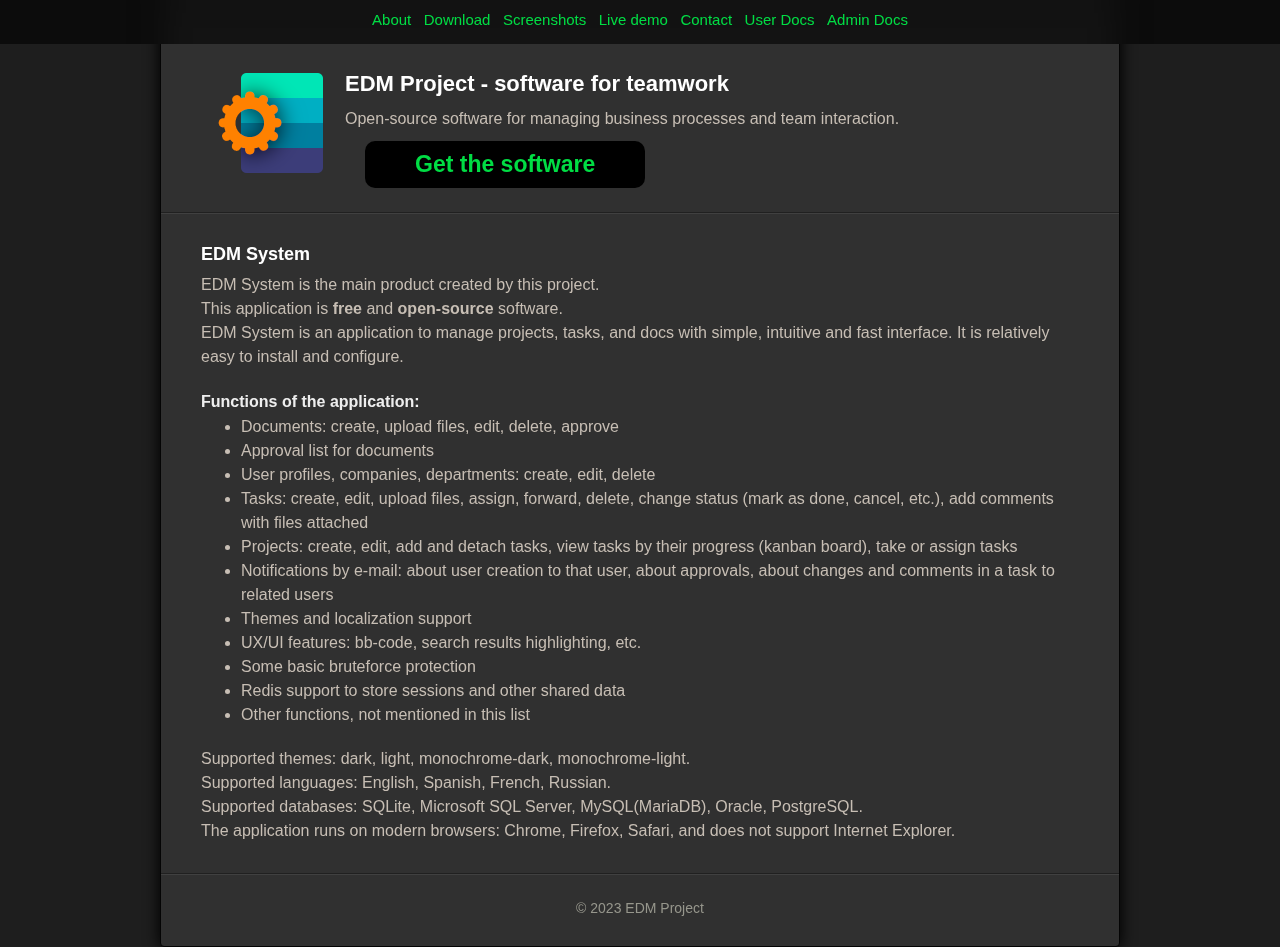
==== index.html @ 8ed85910 "Recreated the repository" ====
<!DOCTYPE html>
<html lang="en">
<head><meta charset="UTF-8">
<meta name="viewport" content="width=device-width, initial-scale=1.0">
<meta http-equiv="X-UA-Compatible" content="ie=edge">
<link href="https://fonts.googleapis.com/css2?family=Bitter:ital,wght@0,400;0,600;1,400;1,600&display=swap" rel="stylesheet">
<link href="style.css" rel="stylesheet">
<link rel="shortcut icon" href="edm-project-icon.png">
<link rel="icon" href="edm-project-icon.png">
<title>EDM Project - software for teamwork</title>
<meta name="description" content="Electronic document, project, task tracking system for teamwork. Kanban boards. Document approval process. 
EDM Project offers the open-source server app to manage team, docs, jobs, projects, other business processes.">
</head>
<body>
<nav id="navbar" class="navbar">
  <div class="mobilemenu burger" onclick="showMobileMenu();">
  <div class="bline bline1"></div>
  <div class="bline bline2"></div>
  </div>
  <ul id="menu" class="menu">
      <li class="navitem"><a href="/">About</a></li>
      <li class="navitem"><a href="download.html">Download</a></li>
      <li class="navitem"><a href="screens.html">Screenshots</a></li>
      <li class="navitem"><a href="demo.html">Live demo</a></li>
      <li class="navitem"><a href="contact.html">Contact</a></li>
      <li class="navitem"><a href="manual.html">User Docs</a></li>
      <li class="navitem"><a href="manual-admin.html">Admin Docs</a></li>
  </ul>
</nav>

<div class="shadowbox">
  <div class="block top">
    <img class="floating" width="128px" height="128px" src="edm-project-icon.png" alt="EDM Project Logo">
    <h1 class="nearfloat">EDM Project - software for teamwork</h1>
    <p class="nearfloat">Open-source software for managing business processes and team interaction.</p>
    <a class="nearfloat big" href="download.html">Get the software</a>
    <p class="clearboth"></p>
  </div>

  <div class="block main">

    <h2>EDM System</h2>
    <p>EDM System is the main product created by this project.</p>
    <p>This application is <strong>free</strong> and <strong>open-source</strong> software.</p>
    <p>EDM System is an application to manage projects, tasks, and docs with simple, intuitive and fast interface.
      It is relatively easy to install and configure.</p>
    <br>

    <h3>Functions of the application:</h3> 
    <ul class="marginbottom">
      <li>Documents: create, upload files, edit, delete, approve</li>
      <li>Approval list for documents</li>
      <li>User profiles, companies, departments: create, edit, delete</li>
      <li>Tasks: create, edit, upload files, assign, forward, delete, change status (mark as done, cancel, etc.), add comments with files attached</li>
      <li>Projects: create, edit, add and detach tasks, view tasks by their progress (kanban board), take or assign tasks</li>
      <li>Notifications by e-mail: about user creation to that user, about approvals, about changes and comments in a task to related users</li>
      <li>Themes and localization support</li>
      <li>UX/UI features: bb-code, search results highlighting, etc.</li>
      <li>Some basic bruteforce protection</li>
      <li>Redis support to store sessions and other shared data</li>
      <li>Other functions, not mentioned in this list</li>
    </ul>
    <p>Supported themes: dark, light, monochrome-dark, monochrome-light.</p>
    <p>Supported languages: English, Spanish, French, Russian.</p>
    <p>Supported databases: SQLite, Microsoft SQL Server, MySQL(MariaDB), Oracle, PostgreSQL.</p>
    <p class="marginbottom">The application runs on modern browsers: Chrome, Firefox, Safari, and does not support Internet Explorer.</p>
  </div>

  <div class="block bottom">© 2023 EDM Project</div>
  </div>
  <script src="foundation.js"></script>
</body>
</html>
---- style.css ----
@import url('https://fonts.googleapis.com/css2?family=Arimo:ital,wght@0,400;0,600;0,700;1,400;1,600;1,700&family=Comfortaa:wght@400;700&family=IBM+Plex+Sans:ital,wght@0,400;0,600;1,400&family=Noto+Sans:ital,wght@0,400;0,600;0,700;1,400;1,600;1,700&display=swap');

* {box-sizing: border-box; margin: 0;}
:root {
  -webkit-font-smoothing: antialiased;
  -moz-osx-font-smoothing: grayscale;
  -webkit-text-size-adjust: none;
  color-scheme: dark;
}
body {
  background-color: #1e1e1e;
  margin: 0;
  font-family: 'IMB Plex', sans-serif;
}
.shadowbox {
  border: 1px solid #040404;
  border-radius: 4px;
  margin: 0 auto;
  background-color: #303030;
  -webkit-box-shadow: 0 0 15px 1px #040404;
  -moz-box-shadow: 0 0 15px 1px #040404;
  box-shadow: 0 0 15px 1px #000;
  max-width: 960px;
  min-width: 320px;
}
.block {
  padding: 10px 40px;
  color: #c7beb4;
  display: block;
  margin: 0;
  font-size: 16px;
  text-align: left;
}
.top {
  padding-top: 50px;
  border-bottom: 1px solid #202020;
}
.main{
  border-top: 1px solid #404040;
  border-bottom: 1px solid #202020;
}
.bottom {
  border-top: 1px solid #404040;
  color: #96968c;
  font-size: 14px;
  text-align: center;
  padding-top: 25px;
  padding-bottom: 30px;
}

.flexcontainer {
  display: flex;
  flex-wrap: wrap;
  justify-content: center;
}
.flexitem {margin: 0px; width: 100%;}
.flexhalf {margin: 0px; width: 49%;}
.flexmobile {margin: 10px; width: 40%;}

h1 {color: #fff; font-size: 22px; margin-top: 20px; margin-bottom: 10px;}
h2 {color: #fff; font-size: 18px; margin-top: 20px; margin-bottom: 8px;}
h3 {color: #eee; font-size: 16px; margin-top: 6px; margin-bottom: 4px;}
p, li {line-height: 24px;}

.green {color: #0f0; padding: 8px 0;}
.red {color: #f52; padding: 8px 0;}
.disappear {animation: 8.1s linear fadeout;}
@keyframes fadeout {
  0% {opacity: 1; transform: scale(1, 1);}
  80% {opacity: 1; transform: scale(1, 1);}
  99% {opacity: 0; transform: scale(1, 0.1);}
}

a, a:visited {color: #4df; text-decoration: none;}
a:hover {color: #8aee8a; text-decoration: underline;}



.navbar {
  position: fixed;
  top: 0; left: 0;
  width: 100%;
  text-align: center;
  margin: 0; padding: 0;
  background-color: rgba(0, 0, 0, 0.6);
  backdrop-filter: blur(8px);
  z-index: 65532;
  -webkit-backdrop-filter: saturate(160%) blur(16px);
  backdrop-filter: saturate(160%) blur(16px);
}
.menu {list-style: none; margin: 0; padding: 0;}
.mobilemenu {display: none;}
li.navitem {margin: 0; display: inline-block;}
li.navitem a {
  padding: 8px 4px;
  display: inline-block;
  color: #0d4;
  font-size: 15px;
  text-decoration: none;
  border-bottom: 4px solid rgba(47, 80, 155, 0.0);
}
li.selected a {color: #eee; border-bottom: 4px solid #eee;}
li.navitem a:hover {color: #8f0; border-bottom: 4px solid #8f0;}
.logo {margin: 0; padding: 0; display: inline-block; vertical-align: middle; width: 80px; height: 40px;}
#logo, #logo:hover {margin: 0; padding: 0; border: none;}
.fullscreen {
  position: fixed; left: 0; top: 0; z-index: 65535;
  background-color: #000;
  width: 100%; height: 100%;
}



code, pre {
    font-family: 'Courier New', Courier, monospace;
    background-color: #504040;
    color: #ffd;
    border-radius: 4px;
    padding-left: 2px; padding-right: 2px;
}
.big {
  display: inline-block;
  font-size: 23px;
  font-weight: bold;
  background-color: #000;
  padding: 10px 50px;
  margin: 10px 10px 10px 20px;
  border-radius: 10px;
  transition: border-radius 0.19s ease 0s;
}
.big:hover {border-radius: 50px;}
a.big, a.big:visited {text-decoration: none; color: #0d4;}
a.big:hover {text-decoration: none; color: #8f0;}

b {color: #ddd;}
.margintop{margin-top: 20px;}
.marginbottom{margin-bottom: 20px;}
.floating {float: left; margin: 8px;}
.nearfloat {overflow: hidden;}
.clearboth {clear: both;}
.button {
  margin: 4px 0;
  border: 0;
  padding: 8px 40px;
  font-family: inherit;
  font-size: 1em;
  text-align: center;
  color: #fff;
  text-shadow: 1px 1px 1px #000;
  border-radius: 4px;
  background-color: #505050;
  background-image: linear-gradient(to top left, rgba(0, 0, 0, .2), rgba(0, 0, 0, .2) 30%, rgba(0, 0, 0, 0));
  box-shadow: inset 2px 2px 3px rgba(180, 170, 170, .6), inset -2px -2px 3px rgba(0, 0, 0, .6);
  transition: all 0.2s ease 0s;
}
.button:hover {background-color: #636058;}
.button:active {
  padding: 10px 38px 6px 42px;
  background-color: #404040;
  box-shadow: inset -2px -2px 3px rgba(100, 90, 90, .6),
              inset 2px 2px 3px rgba(0, 0, 0, .6);
}
.textinput {
  margin: 0;
  max-width: 100%;
  display: inline-block;
  font-family: inherit;
  font-size: 1em;
  color: #000;
  background-color: #a98;
  border: 1px solid #444;
  border-radius: 4px;
  padding: 8px 8px;
  box-shadow: inset 1px 1px 3px 0px #987, 1px 1px 3px 0px #222;
}
.textinput:hover {
  box-shadow: inset 1px 1px 4px 0px #544, 1px 1px 4px 0px #333;
  border: 1px solid #0ff;
}
.textinput:focus, .textinput:active {
  box-shadow: inset 1px 1px 4px 0px #544, 1px 1px 4px 0px #333;
  border: 1px solid #0ff;
  outline: 0;
}
.multiline {font-family: inherit; height: unset;}
.floatwrapper {margin: 10px 0; position: relative;}
.textinput + label {
  position: absolute;
  top: 8px; left: 6px;
  padding: 1px;
  z-index: 255;
  color: #555;
  transition: all 0.3s ease 0s;
}
.textinput:hover + label, .textinput:focus + label, .textinput:valid + label {
  font-size: 0.5em;
  top: -6px; left: 2px;
  color: #333;
  border-radius: 2px;
  background-color: #a98;
}
.textinput:valid + label {border: 1px solid #555;}
.textinput:hover + label, .textinput:focus + label {border: 1px solid #0ff;}


.processor {
  margin: 20px;
  display: none;
  color: #999;
  position: relative;
  background-color: #222;
  height: 90px; width: 90px;
  border-radius: 50%;
}
.loadingCircle {
  position: relative;
  width: 100%; height: 100%;
  border-radius: 50%;
  border-top: 8px solid #48e;
  border-right: 8px solid #555;
  border-left: 8px solid #555;
  border-bottom: 8px solid #555;
  animation: 1s linear 0s infinite rotate;
}
@keyframes rotate { 0% {transform: rotate(0deg);} 100% {transform: rotate(360deg);} }
.loadingMessage{
  position: absolute;
  width: 100%; top: 50%;
  -ms-transform: translateY(-50%);
  transform: translateY(-50%);
  text-align: center;
}

@media screen and (max-width: 720px) {
  .top {padding-top: 60px;}
  .navbar {height: 50px; text-align: left;}
  .menu {display: none;}
  .mobilemenu {cursor: pointer; display: inline-block;}
  li.navitem {display: block; margin-left: 10px;}
  li.navitem a {font-size: 26px; line-height: 42px; border-bottom: 0 none #8f0;}

  li.selected a {border-bottom: 4px solid #eee;}
  li.navitem a:hover {border-bottom: 0 none #8f0;}
  li.selected a:hover {border-bottom: 4px solid #eee;}

  .burger {position: absolute; width: 50px; height: 50px;}
  .bline {margin: 0 15px; border-radius: 5px; position: relative; background-color: #bbb; width: 19px; transition: background-color 0.3s ease 0s;}
  .burger:hover .bline {background-color: #fff;}
  .bline1 {top: 18px; height: 2px;}
  .bline2 {top: 28px; height: 2px;}
  .mobile {display: block !important;}
  .desktop {display: none !important;}
}
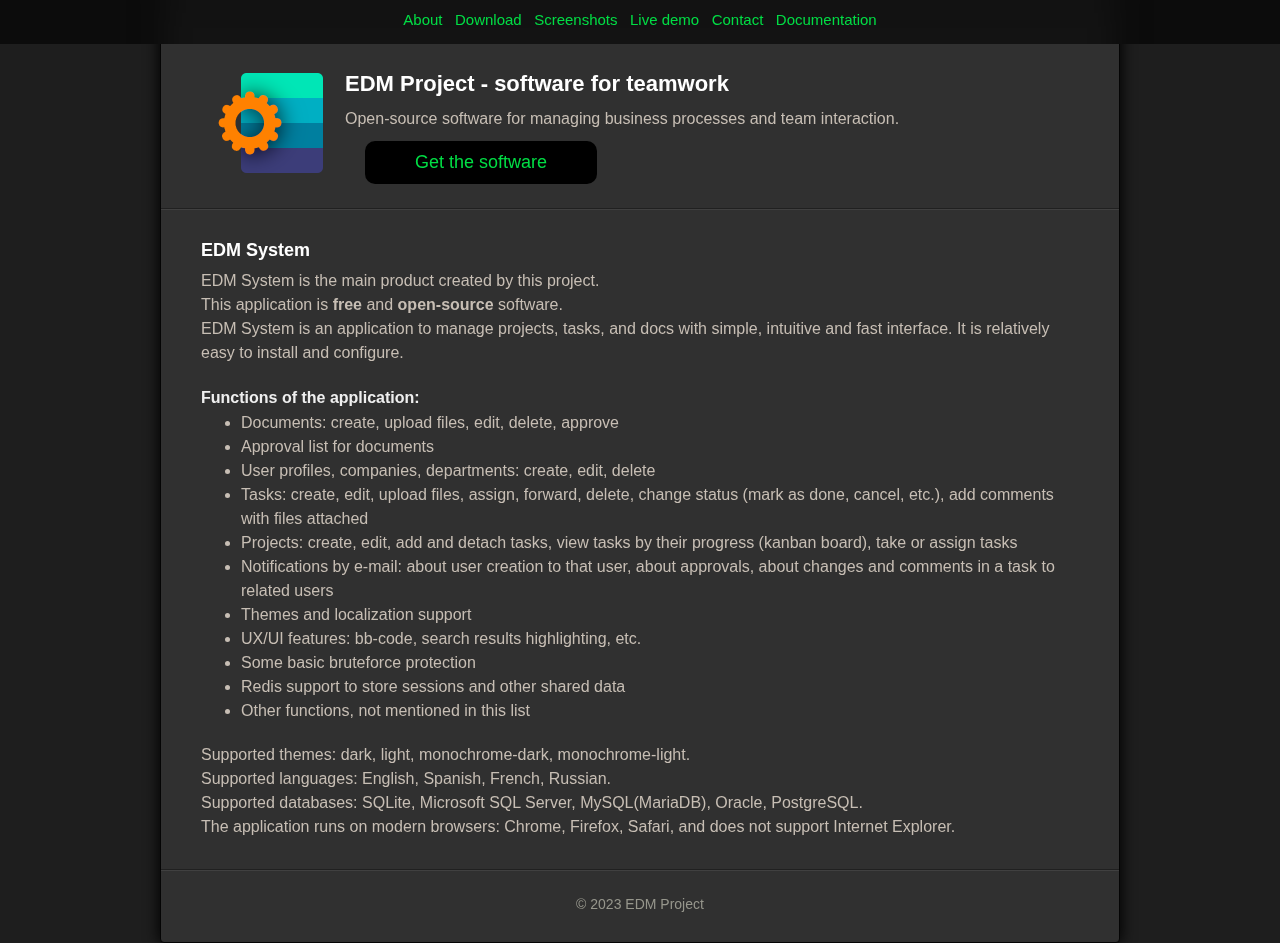
==== commit 5d123fdb: "version 2.2 update" ====
--- a/index.html
+++ b/index.html
@@ -23,8 +23,7 @@
       <li class="navitem"><a href="screens.html">Screenshots</a></li>
       <li class="navitem"><a href="demo.html">Live demo</a></li>
       <li class="navitem"><a href="contact.html">Contact</a></li>
-      <li class="navitem"><a href="manual.html">User Docs</a></li>
-      <li class="navitem"><a href="manual-admin.html">Admin Docs</a></li>
+      <li class="navitem"><a href="manual.html">Documentation</a></li>
   </ul>
 </nav>
 
--- a/style.css
+++ b/style.css
@@ -120,10 +120,9 @@
 }
 .big {
   display: inline-block;
-  font-size: 23px;
-  font-weight: bold;
+  font-size: 18px;
   background-color: #000;
-  padding: 10px 50px;
+  padding: 11px 50px;
   margin: 10px 10px 10px 20px;
   border-radius: 10px;
   transition: border-radius 0.19s ease 0s;
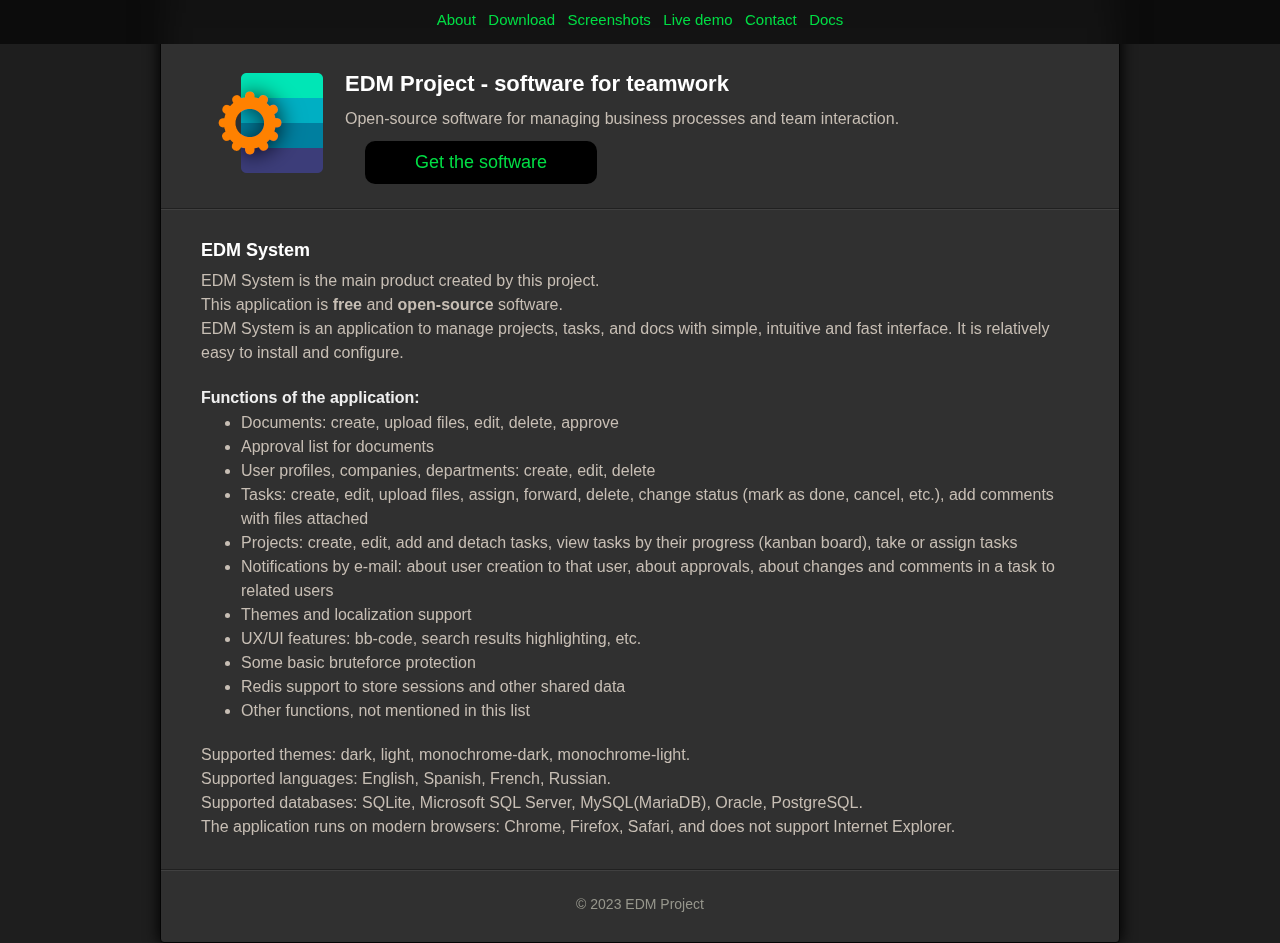
==== commit 573ad701: "correct docs link" ====
--- a/index.html
+++ b/index.html
@@ -23,7 +23,7 @@
       <li class="navitem"><a href="screens.html">Screenshots</a></li>
       <li class="navitem"><a href="demo.html">Live demo</a></li>
       <li class="navitem"><a href="contact.html">Contact</a></li>
-      <li class="navitem"><a href="manual.html">Documentation</a></li>
+      <li class="navitem"><a href="manual.html">Docs</a></li>
   </ul>
 </nav>
 
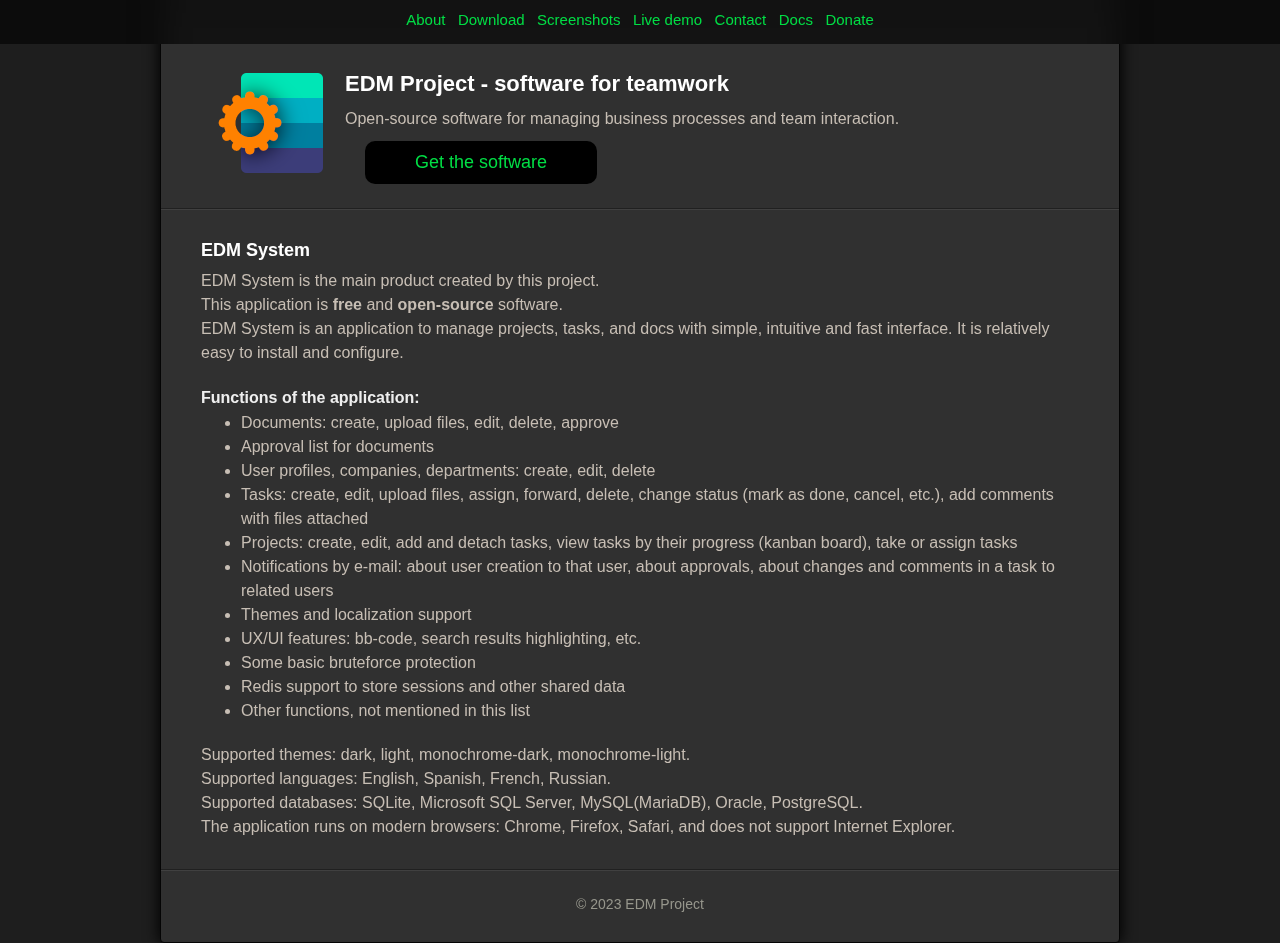
==== commit 4419e96c: "update texts" ====
--- a/index.html
+++ b/index.html
@@ -24,6 +24,7 @@
       <li class="navitem"><a href="demo.html">Live demo</a></li>
       <li class="navitem"><a href="contact.html">Contact</a></li>
       <li class="navitem"><a href="manual.html">Docs</a></li>
+      <li class="navitem"><a href="donate.html">Donate</a></li>
   </ul>
 </nav>
 
